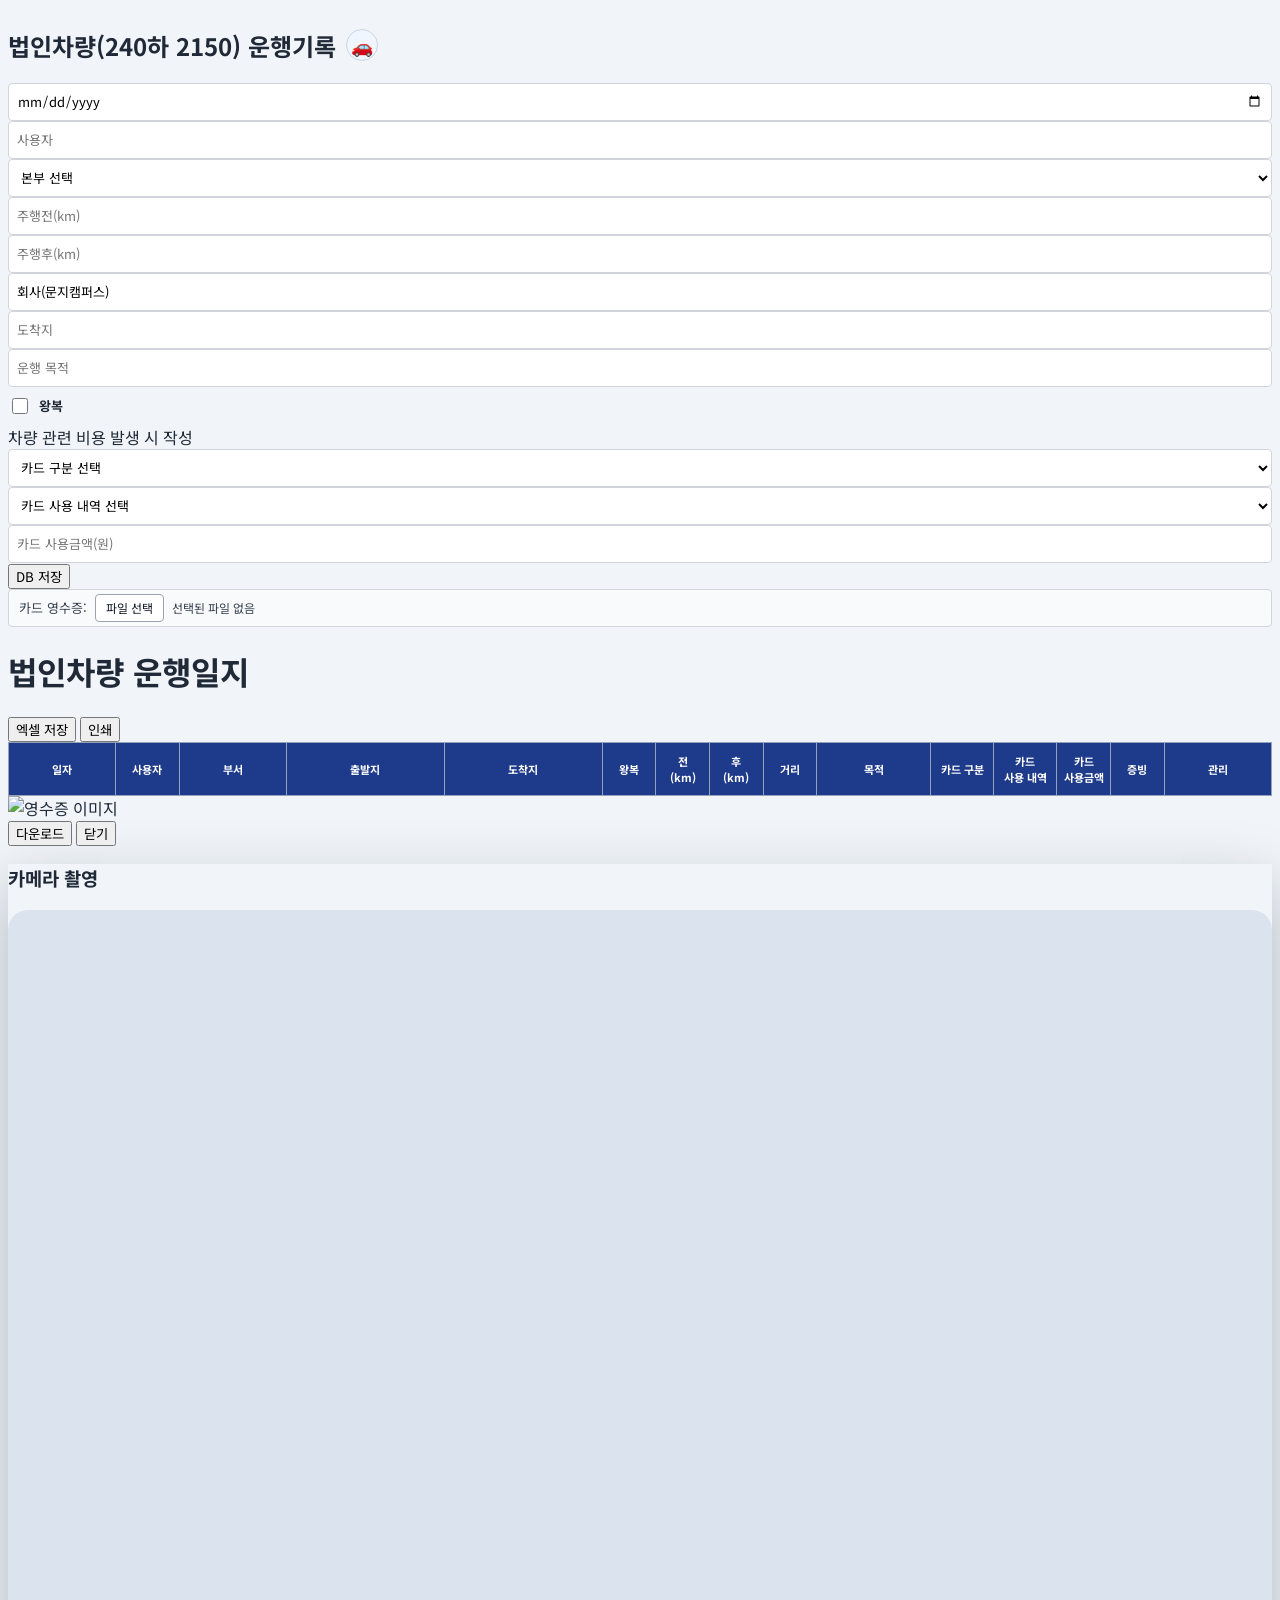
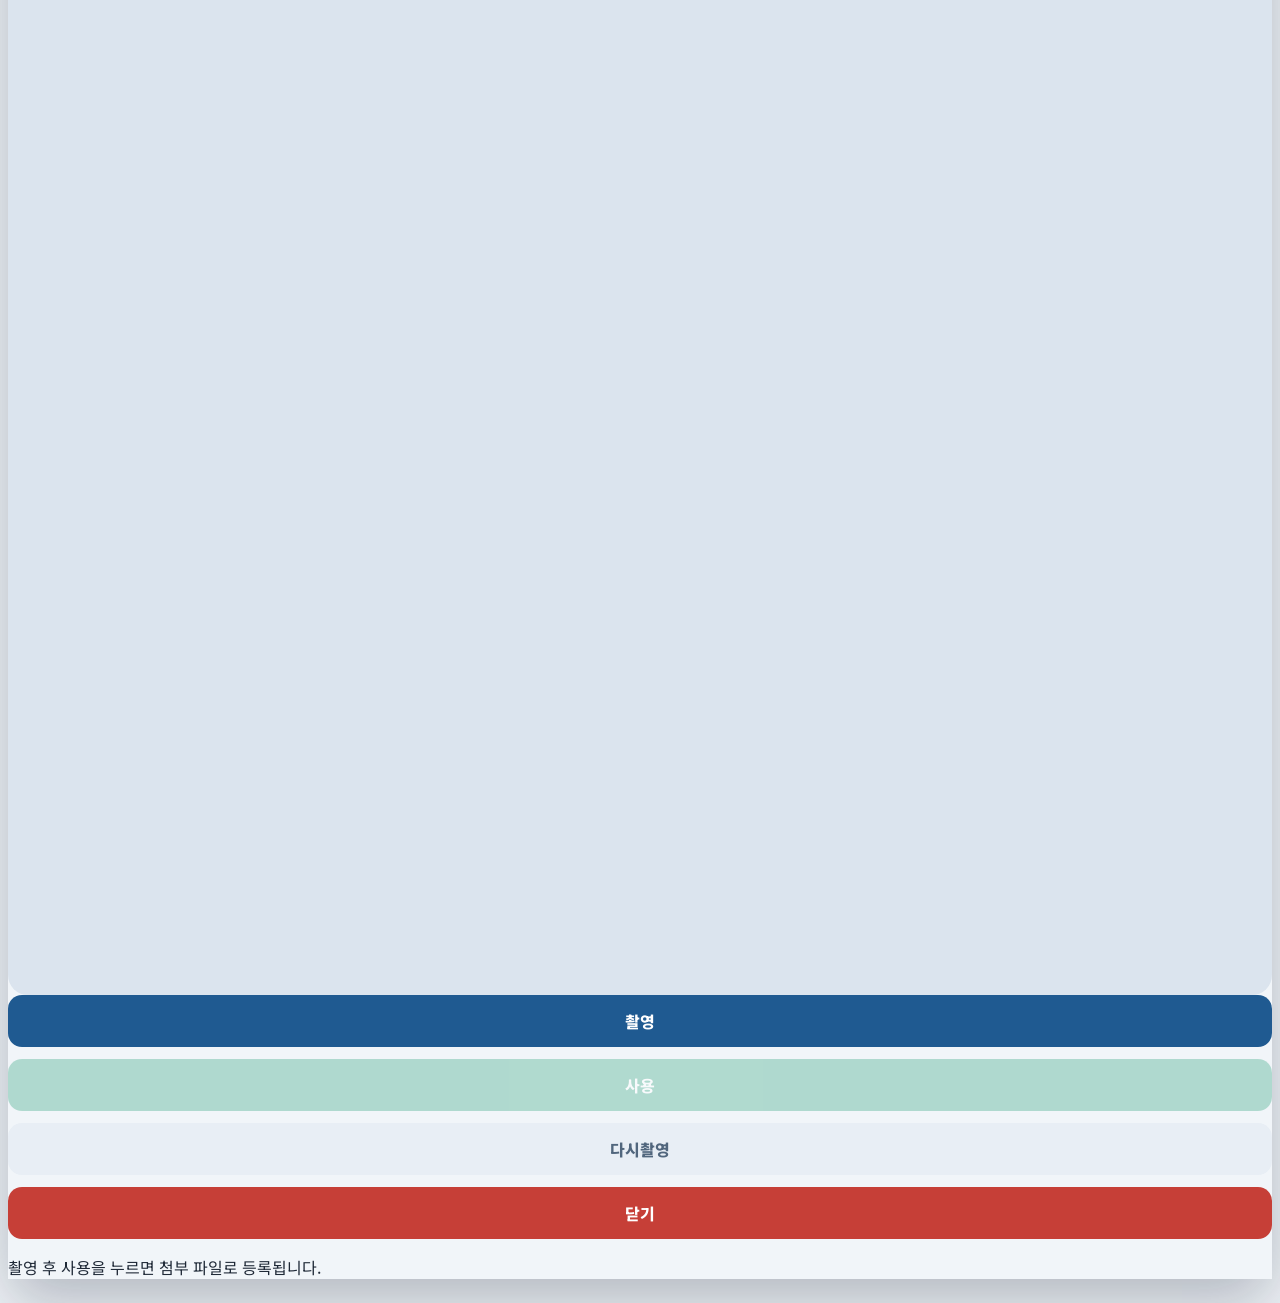
==== public/index.html @ b7a4a0df "Tune log column widths and add mobile preview edit" ====
﻿<!DOCTYPE html>
<html lang="ko">
<head>
    <meta charset="UTF-8">
    <meta name="viewport" content="width=device-width, initial-scale=1.0, viewport-fit=cover">
    <title>&#48277;&#51064;&#52264;&#47049; &#50868;&#54665;&#51068;&#51648;</title>
    <link href="https://cdn.jsdelivr.net/npm/tailwindcss@2.2.19/dist/tailwind.min.css" rel="stylesheet">
    <script src="https://www.gstatic.com/firebasejs/9.22.0/firebase-app-compat.js"></script>
    <script src="https://www.gstatic.com/firebasejs/9.22.0/firebase-database-compat.js"></script>
    <style>
        @import url('https://fonts.googleapis.com/css2?family=Noto+Sans+KR:wght@400;700;900&display=swap');
        * { box-sizing: border-box; font-family: 'Noto Sans KR', sans-serif; }
        body { margin: 0; background-color: #f1f5f9; padding: 8px; color: #1f2937; }
        input, select {
            width: 100%;
            height: 38px !important;
            font-size: 13px !important;
            border: 1px solid #d1d5db;
            border-radius: 4px;
            padding: 0 8px;
            background: #ffffff;
        }
        input:focus, select:focus {
            outline: 2px solid rgba(37, 99, 235, 0.18);
            border-color: #2563eb;
        }
        .section-heading {
            display: flex;
            align-items: center;
            gap: 10px;
        }
        .admin-trigger {
            display: inline-flex;
            align-items: center;
            justify-content: center;
            width: 32px;
            height: 32px;
            border: 1px solid #cbd5e1;
            border-radius: 9999px;
            background: #eff6ff;
            cursor: pointer;
            user-select: none;
            font-size: 18px;
            line-height: 1;
        }
        .admin-trigger:hover { background: #dbeafe; }
        .round-trip-container {
            display: flex;
            align-items: center;
            gap: 8px;
            height: 38px;
        }
        .round-trip-container input[type="checkbox"] {
            width: 16px !important;
            height: 16px !important;
            cursor: pointer;
        }
        .round-trip-container label {
            font-size: 13px;
            font-weight: 700;
            white-space: nowrap;
            margin: 0;
        }
        .receipt-box {
            display: flex;
            align-items: center;
            gap: 8px;
            min-height: 38px;
            padding: 4px 10px;
            background: #f9fafb;
            border: 1px solid #d1d5db;
            border-radius: 4px;
            overflow: hidden;
        }
        .receipt-label {
            flex: 0 0 auto;
            display: inline-flex;
            align-items: center;
            height: 28px;
            font-size: 13px;
            color: #374151;
            white-space: nowrap;
        }
        .receipt-actions {
            display: flex;
            align-items: center;
            gap: 6px;
            flex: 0 0 auto;
        }
        .receipt-button {
            flex: 0 0 auto;
            display: inline-flex;
            align-items: center;
            justify-content: center;
            height: 28px;
            padding: 0 10px;
            border: 1px solid #9ca3af;
            border-radius: 4px;
            background: #ffffff;
            color: #111827;
            font-size: 12px;
            line-height: 1;
            cursor: pointer;
        }
        .receipt-button:hover { background: #f3f4f6; }
        .receipt-trigger { position: relative; overflow: hidden; }
        .receipt-trigger input { position: absolute; inset: 0; width: 100%; height: 100%; opacity: 0; cursor: pointer; }
        .mobile-camera-only { display: none; }
        .receipt-file-name {
            flex: 1 1 auto;
            min-width: 0;
            font-size: 12px;
            color: #374151;
            white-space: nowrap;
            overflow: hidden;
            text-overflow: ellipsis;
        }
        .desktop-log-section table {
            min-width: 1000px;
            width: 100%;
            border-collapse: collapse;
            font-size: 11px;
            table-layout: fixed;
            background: #ffffff;
        }
        .desktop-log-section th {
            background: #1e3a8a;
            color: #ffffff;
            padding: 10px 2px;
            border: 1px solid #94a3b8;
        }
        .desktop-log-section td {
            padding: 10px 4px;
            border: 1px solid #cbd5e1;
            text-align: center;
        }
        .desktop-log-section th:nth-child(2) { width: 5%; }
        .desktop-log-section th:nth-child(4),
        .desktop-log-section th:nth-child(5) { width: 12.5%; }
        .desktop-log-section th:nth-child(6),
        .desktop-log-section th:nth-child(7),
        .desktop-log-section th:nth-child(8),
        .desktop-log-section th:nth-child(9),
        .desktop-log-section th:nth-child(13),
        .desktop-log-section th:nth-child(14) { width: 4.25%; }
        .desktop-log-section th:nth-child(10) { width: 9%; }
        .desktop-log-section th:nth-child(11),
        .desktop-log-section th:nth-child(12) { width: 5%; }
        .desktop-log-section th:nth-child(4),
        .desktop-log-section th:nth-child(5),
        .desktop-log-section td:nth-child(4),
        .desktop-log-section td:nth-child(5) {
            white-space: nowrap;
        }
        .mobile-preview-edit {
            margin-top: 12px;
            width: 100%;
            border: none;
            border-radius: 10px;
            background: #1d4ed8;
            color: #ffffff;
            font-weight: 700;
            padding: 10px 12px;
        }
        .bg-dist { background-color: #eff6ff; font-weight: 700; color: #1d4ed8; }
        .hidden-admin { display: none; }
        .mobile-preview-section { display: none; }
        .mobile-card {
            background: #ffffff;
            border: 1px solid #dbe2ea;
            border-radius: 12px;
            box-shadow: 0 8px 24px rgba(15, 23, 42, 0.08);
            padding: 14px;
        }
        .mobile-preview-grid {
            display: grid;
            grid-template-columns: 1fr 1fr;
            gap: 8px;
        }
        .mobile-preview-item {
            background: #f8fafc;
            border: 1px solid #e2e8f0;
            border-radius: 10px;
            padding: 8px 10px;
        }
        .mobile-preview-item.full { grid-column: 1 / -1; }
        .mobile-preview-label {
            font-size: 11px;
            font-weight: 700;
            color: #64748b;
            margin-bottom: 2px;
        }
        .mobile-preview-value {
            font-size: 13px;
            font-weight: 700;
            color: #0f172a;
            word-break: break-word;
        }
        .camera-shell { box-shadow: 0 24px 60px rgba(15, 23, 42, 0.28); }
        .camera-stage { position: relative; border-radius: 20px; overflow: hidden; background: #dbe4ee; aspect-ratio: 3 / 4; }
        .camera-media { width: 100%; height: 100%; object-fit: cover; display: block; }
        .camera-button-stack { display: grid; gap: 12px; }
        .camera-action { width: 100%; border: 0; border-radius: 14px; padding: 14px 16px; font-size: 16px; font-weight: 800; }
        .camera-action:disabled { opacity: 0.55; cursor: not-allowed; }
        .camera-capture { background: #1f5a91; color: #ffffff; }
        .camera-use { background: #7bc4ad; color: #ffffff; }
        .camera-retake { background: #e8eef5; color: #51667d; }
        .camera-close { background: #c63f37; color: #ffffff; }
        @media print {
            .no-print, .print-hide { display: none !important; }
        }
        @media (max-width: 768px) {
            body {
                padding: 0;
                background: #eef2f7;
            }
            .max-w-7xl {
                width: 100%;
                max-width: none;
                padding: 8px;
            }
            .desktop-log-section {
                display: none;
            }
            .mobile-preview-section {
                display: block;
            }
            .mobile-only-stack {
                grid-column: 1 / -1;
            }
            .receipt-box {
                align-items: flex-start;
                flex-wrap: wrap;
                padding: 8px 10px;
            }
            .receipt-label {
                width: 100%;
                height: auto;
            }
            .receipt-actions {
                width: 100%;
            }
            .receipt-button {
                flex: 1 1 0;
            }
            .mobile-camera-only {
                display: inline-flex;
            }
            .receipt-file-name {
                width: 100%;
                flex-basis: 100%;
                line-height: 1.35;
                white-space: normal;
            }
            .admin-panel {
                display: flex;
                flex-wrap: wrap;
                gap: 6px;
                justify-content: flex-end;
            }
            .admin-panel button {
                margin: 0 !important;
            }
        }
    </style>
</head>
<body>
    <div class="max-w-7xl mx-auto">
        <div class="mb-4 no-print bg-white rounded-lg shadow-md p-4">
            <div class="section-heading mb-4 border-b pb-2">
                <h2 class="font-bold text-gray-800">&#48277;&#51064;&#52264;&#47049;(240&#54616; 2150) &#50868;&#54665;&#44592;&#47197;</h2>
                <button type="button" class="admin-trigger" onclick="handleAdmin()" aria-label="&#44288;&#47532;&#51088; &#47700;&#45684; &#50676;&#44592;">&#128663;</button>
            </div>
            <form id="logForm" class="grid grid-cols-1 md:grid-cols-3 lg:grid-cols-4 gap-3">
                <input type="hidden" id="editKey">
                <input type="hidden" id="receiptData">
                <input type="hidden" id="receiptName">
                <input type="hidden" id="carNumInput" value="240&#54616; 2150">

                <input type="date" id="driveDate" required>
                <input type="text" id="userName" placeholder="&#49324;&#50857;&#51088;" required>
                <select id="userDept">
                    <option value="">&#48376;&#48512; &#49440;&#53469;</option>
                    <option value="&#49324;&#50629;&#44060;&#48156;&#48376;&#48512;">&#49324;&#50629;&#44060;&#48156;&#48376;&#48512;</option>
                    <option value="&#50896;&#52380;&#44592;&#49696;&#44060;&#48156;&#48376;&#48512;">&#50896;&#52380;&#44592;&#49696;&#44060;&#48156;&#48376;&#48512;</option>
                    <option value="&#49373;&#49328;&#44288;&#47532;&#48376;&#48512;">&#49373;&#49328;&#44288;&#47532;&#48376;&#48512;</option>
                    <option value="&#44221;&#50689;&#44592;&#54925;&#48376;&#48512;">&#44221;&#50689;&#44592;&#54925;&#48376;&#48512;</option>
                    <option value="&#44221;&#50689;&#44288;&#47532;&#48376;&#48512;">&#44221;&#50689;&#44288;&#47532;&#48376;&#48512;</option>
                </select>
                <div class="flex gap-2 mobile-only-stack">
                    <input type="number" id="startKm" placeholder="&#51452;&#54665;&#51204;(km)" class="bg-blue-50 font-bold">
                    <input type="number" id="endKm" placeholder="&#51452;&#54665;&#54980;(km)" class="font-bold">
                </div>
                <input type="text" id="startLoc" value="&#54924;&#49324;(&#47928;&#51648;&#52896;&#54140;&#49828;)">
                <input type="text" id="endLoc" placeholder="&#46020;&#52265;&#51648;">
                <input type="text" id="purpose" placeholder="&#50868;&#54665; &#47785;&#51201;">
                <div class="round-trip-container">
                    <input type="checkbox" id="isRoundTrip">
                    <label for="isRoundTrip">&#50773;&#48373;</label>
                </div>
                <div class="md:col-span-3 lg:col-span-4 text-xs font-bold text-slate-500 px-1">&#52264;&#47049; &#44288;&#47144; &#48708;&#50857; &#48156;&#49373; &#49884; &#51089;&#49457;</div>
                <select id="cardType">
                    <option value="">&#52852;&#46300; &#44396;&#48516; &#49440;&#53469;</option>
                    <option value="&#48277;&#51064;&#52852;&#46300;">&#48277;&#51064;&#52852;&#46300;</option>
                    <option value="&#44060;&#51064;&#52852;&#46300;">&#44060;&#51064;&#52852;&#46300;</option>
                </select>
                <select id="cardUsage">
                    <option value="">&#52852;&#46300; &#49324;&#50857; &#45236;&#50669; &#49440;&#53469;</option>
                    <option value="&#51452;&#50976;&#48708;">&#51452;&#50976;&#48708;</option>
                    <option value="&#49464;&#52264;">&#49464;&#52264;</option>
                    <option value="&#49688;&#47532;&#48708;">&#49688;&#47532;&#48708;</option>
                    <option value="&#44592;&#53440;">&#44592;&#53440;</option>
                </select>
                <input type="number" id="expense" placeholder="&#52852;&#46300; &#49324;&#50857;&#44552;&#50529;(원)">
                <button type="submit" id="submitBtn" class="bg-blue-700 text-white rounded font-bold h-[38px] hover:bg-blue-800 mobile-only-stack">DB &#51200;&#51109;</button>
                <div class="md:col-span-2 receipt-box mobile-only-stack">
                    <span class="receipt-label">&#52852;&#46300; &#50689;&#49688;&#51613;:</span>
                    <div class="receipt-actions">
                        <button type="button" id="receiptCameraBtn" class="receipt-button mobile-camera-only">&#49324;&#51652; &#52524;&#50689;</button>
                        <label class="receipt-button receipt-trigger">&#54028;&#51068; &#49440;&#53469;<input type="file" id="receiptFile" accept="image/*"></label>
                    </div>
                    <span id="receiptFileName" class="receipt-file-name">&#49440;&#53469;&#46108; &#54028;&#51068; &#50630;&#51020;</span>
                </div>
            </form>
        </div>

        <div class="mobile-preview-section no-print mb-4">
            <div class="mobile-card">
                <div class="flex items-center justify-between mb-3">
                    <h3 class="text-base font-black text-blue-900">&#54788;&#51116; &#51077;&#47141; &#45936;&#51060;&#53552;</h3>
                    <span class="text-xs text-slate-500">&#47784;&#48148;&#51068; &#48120;&#47532;&#48372;&#44592; 1&#44148;</span>
                </div>
                <div id="mobilePreviewEmpty" class="text-sm text-slate-500">&#51077;&#47141; &#50756;&#47308; &#54980; DB &#51200;&#51109;&#51012; &#45572;&#47476;&#47732; &#54788;&#51116; &#51077;&#47141; &#45936;&#51060;&#53552; 1&#44148;&#51060; &#54364;&#49884;&#46121;&#45768;&#45796;.</div>
                <div id="mobilePreviewGrid" class="mobile-preview-grid"></div>
                <button type="button" id="mobilePreviewEditBtn" class="mobile-preview-edit hidden" onclick="editCurrentPreview()">수정</button>
            </div>
        </div>

        <div class="desktop-log-section bg-white rounded-lg shadow-xl p-3">
            <div class="flex justify-between items-center mb-3">
                <h1 class="text-xl font-black text-blue-900 select-none">&#48277;&#51064;&#52264;&#47049; &#50868;&#54665;&#51068;&#51648;</h1>
                <div class="space-x-2 no-print admin-panel">
                    <button id="resetBtn" onclick="resetAll()" class="bg-red-600 text-white px-3 py-1 rounded text-xs hidden-admin">&#51204;&#52404; &#45936;&#51060;&#53552; &#52488;&#44592;&#54868;</button>
                    <button onclick="exportExcel()" class="bg-green-600 text-white px-3 py-1 rounded text-xs font-bold">&#50641;&#49472; &#51200;&#51109;</button>
                    <button onclick="window.print()" class="bg-gray-800 text-white px-3 py-1 rounded text-xs font-bold">&#51064;&#49604;</button>
                </div>
            </div>
            <table>
                <thead>
                    <tr>
                        <th>&#51068;&#51088;</th><th>&#49324;&#50857;&#51088;</th><th>&#48512;&#49436;</th><th>&#52636;&#48156;&#51648;</th><th>&#46020;&#52265;&#51648;</th><th>&#50773;&#48373;</th><th>&#51204;<br>(km)</th><th>&#54980;<br>(km)</th><th>&#44144;&#47532;</th><th>&#47785;&#51201;</th><th>&#52852;&#46300; &#44396;&#48516;</th><th>&#52852;&#46300;<br>&#49324;&#50857; &#45236;&#50669;</th><th>&#52852;&#46300;<br>&#49324;&#50857;&#44552;&#50529;</th><th class="print-hide">&#51613;&#48729;</th><th class="no-print">&#44288;&#47532;</th>
                    </tr>
                </thead>
                <tbody id="logList"></tbody>
            </table>
        </div>
    </div>

    <div id="imgModal" class="fixed inset-0 bg-black bg-opacity-90 hidden z-50 flex flex-col items-center justify-center p-4">
        <img id="fullImg" src="" class="max-w-full max-h-[80vh] rounded mb-4" alt="&#50689;&#49688;&#51613; &#51060;&#48120;&#51648;">
        <div class="flex gap-4">
            <button id="modalDown" class="bg-blue-600 text-white px-6 py-2 rounded font-bold">&#45796;&#50868;&#47196;&#46300;</button>
            <button onclick="closeModal()" class="bg-gray-500 text-white px-6 py-2 rounded font-bold">&#45803;&#44592;</button>
        </div>
    </div>


    <div id="cameraModal" class="fixed inset-0 bg-black bg-opacity-80 hidden z-50 p-4 no-print">
        <div class="camera-shell bg-white rounded-3xl w-full max-w-md mx-auto mt-2 p-4">
            <h3 class="text-center text-xl font-black text-blue-900 mb-4">&#52852;&#47700;&#46972; &#52524;&#50689;</h3>
            <div class="camera-stage">
                <video id="cameraPreview" autoplay playsinline muted class="camera-media"></video>
                <img id="cameraSnapshot" alt="&#52852;&#47700;&#46972; &#52524;&#50689; &#48120;&#47532;&#48372;&#44592;" class="camera-media hidden">
                <canvas id="cameraCanvas" class="hidden"></canvas>
            </div>
            <div class="camera-button-stack mt-4">
                <button type="button" id="cameraCaptureBtn" class="camera-action camera-capture">&#52524;&#50689;</button>
                <button type="button" id="cameraUseBtn" class="camera-action camera-use" disabled>&#49324;&#50857;</button>
                <button type="button" id="cameraRetakeBtn" class="camera-action camera-retake hidden">&#45796;&#49884;&#52524;&#50689;</button>
                <button type="button" id="cameraCloseBtn" class="camera-action camera-close">&#45803;&#44592;</button>
            </div>
            <p class="text-center text-sm text-slate-500 mt-3">&#52524;&#50689; &#54980; &#49324;&#50857;&#51012; &#45572;&#47476;&#47732; &#52392;&#48512; &#54028;&#51068;&#47196; &#46321;&#47197;&#46121;&#45768;&#45796;.</p>
        </div>
    </div>

    <script>
        const firebaseConfig = {
            apiKey: "AIzaSyDS1S1ZVnt6AHttYgZvoT7LEGYI9CrHaqI",
            authDomain: "business-vehicle-usage-log.firebaseapp.com",
            databaseURL: "https://business-vehicle-usage-log-default-rtdb.asia-southeast1.firebasedatabase.app",
            projectId: "business-vehicle-usage-log",
            storageBucket: "business-vehicle-usage-log.firebasestorage.app",
            messagingSenderId: "15966219213",
            appId: "1:15966219213:web:6396eaa916c671ec39b284"
        };

        firebase.initializeApp(firebaseConfig);

        const db = firebase.database().ref("carLogs");
        const form = document.getElementById("logForm");
        const receiptDataInput = document.getElementById("receiptData");
        const receiptNameInput = document.getElementById("receiptName");
        const receiptFileInput = document.getElementById("receiptFile");
        const receiptCameraBtn = document.getElementById("receiptCameraBtn");
        const receiptFileName = document.getElementById("receiptFileName");
        const cameraModal = document.getElementById("cameraModal");
        const cameraPreview = document.getElementById("cameraPreview");
        const cameraSnapshot = document.getElementById("cameraSnapshot");
        const cameraCanvas = document.getElementById("cameraCanvas");
        const cameraCaptureBtn = document.getElementById("cameraCaptureBtn");
        const cameraUseBtn = document.getElementById("cameraUseBtn");
        const cameraRetakeBtn = document.getElementById("cameraRetakeBtn");
        const cameraCloseBtn = document.getElementById("cameraCloseBtn");
        const mobilePreviewEmpty = document.getElementById("mobilePreviewEmpty");
        const mobilePreviewGrid = document.getElementById("mobilePreviewGrid");
        const mobilePreviewEditBtn = document.getElementById("mobilePreviewEditBtn");
        const formFieldIds = ["driveDate", "userName", "userDept", "startLoc", "endLoc", "purpose", "cardType", "cardUsage", "startKm", "endKm", "expense", "isRoundTrip"];
        let logsData = {};
        let clickCount = 0;
        let clickTimer = null;
        let lastPreviewRecord = null;
        let cameraStream = null;
        let capturedReceiptData = "";
        let capturedReceiptExtension = "jpg";

        function escapeHtml(value) {
            return String(value ?? "")
                .replaceAll("&", "&amp;")
                .replaceAll("<", "&lt;")
                .replaceAll(">", "&gt;")
                .replaceAll('"', "&quot;")
                .replaceAll("'", "&#39;");
        }

        function xmlEscape(value) {
            return String(value ?? "")
                .replaceAll("&", "&amp;")
                .replaceAll("<", "&lt;")
                .replaceAll(">", "&gt;")
                .replaceAll('"', "&quot;")
                .replaceAll("'", "&apos;");
        }

        function toNumber(value) {
            const parsed = Number(value);
            return Number.isFinite(parsed) ? parsed : 0;
        }

        function formatNumber(value) {
            return toNumber(value).toLocaleString("ko-KR");
        }

        function todayText() {
            return new Date().toISOString().slice(0, 10);
        }

        function sortRecords(items) {
            return [...items].sort((a, b) => new Date(a.date) - new Date(b.date));
        }

        function sanitizeFilePart(value) {
            return String(value || "")
                .trim()
                .replace(/[\/:*?"<>|]/g, "-")
                .replace(/\s+/g, " ")
                .slice(0, 80) || "미입력";
        }

        function getGeneratedReceiptName(extension = "jpg") {
            const date = sanitizeFilePart(document.getElementById("driveDate").value || todayText());
            const user = sanitizeFilePart(document.getElementById("userName").value || "미입력");
            const start = sanitizeFilePart(document.getElementById("startLoc").value || "미입력");
            const end = sanitizeFilePart(document.getElementById("endLoc").value || "미입력");
            return `${date}_${user}_${start} ${end}.${extension}`;
        }

        function getFileExtension(fileName) {
            const parts = String(fileName || "").split(".");
            return parts.length > 1 ? parts.pop().toLowerCase() : "jpg";
        }

        function getCurrentDraftRecord() {
            const record = {
                date: document.getElementById("driveDate").value,
                carNum: document.getElementById("carNumInput").value.trim(),
                user: document.getElementById("userName").value.trim(),
                dept: document.getElementById("userDept").value,
                start: document.getElementById("startLoc").value.trim(),
                end: document.getElementById("endLoc").value.trim(),
                round: document.getElementById("isRoundTrip").checked,
                purpose: document.getElementById("purpose").value.trim(),
                cardType: document.getElementById("cardType").value,
                cardUsage: document.getElementById("cardUsage").value,
                startKm: toNumber(document.getElementById("startKm").value),
                endKm: toNumber(document.getElementById("endKm").value),
                expense: toNumber(document.getElementById("expense").value),
                receipt: receiptDataInput.value,
                receiptName: receiptNameInput.value
            };

            const hasMeaningfulData = [record.date, record.user, record.start, record.end, record.purpose, record.carNum, record.dept]
                .some((value) => String(value || "").trim() !== "")
                || record.startKm > 0
                || record.endKm > 0
                || record.expense > 0
                || record.receipt;

            return hasMeaningfulData ? record : null;
        }

        function getMobilePreviewRecord(sortedRecords) {
            return lastPreviewRecord;
        }

        function renderMobilePreview(previewRecord) {
            if (!previewRecord) {
                mobilePreviewEmpty.style.display = "block";
                mobilePreviewGrid.innerHTML = "";
                mobilePreviewEditBtn.classList.add("hidden");
                return;
            }

            mobilePreviewEmpty.style.display = "none";
            if (previewRecord.key) {
                mobilePreviewEditBtn.classList.remove("hidden");
                mobilePreviewEditBtn.dataset.key = previewRecord.key;
            } else {
                mobilePreviewEditBtn.classList.add("hidden");
                mobilePreviewEditBtn.dataset.key = "";
            }
            const distance = Math.max(toNumber(previewRecord.endKm) - toNumber(previewRecord.startKm), 0);
            const items = [
                ["일자", previewRecord.date || "-"],
                ["사용자", previewRecord.user || "-"],
                ["부서", previewRecord.dept || "-"],
                ["출발지", previewRecord.start || "-", true],
                ["도착지", previewRecord.end || "-", true],
                ["왕복", previewRecord.round ? "Y" : "-"],
                ["전(km)", formatNumber(previewRecord.startKm)],
                ["후(km)", formatNumber(previewRecord.endKm)],
                ["거리", formatNumber(distance)],
                ["목적", previewRecord.purpose || "-", true],
                ["카드 구분", previewRecord.cardType || "-"],
                ["카드 사용 내역", previewRecord.cardUsage || "-", true],
                ["카드 사용금액", formatNumber(previewRecord.expense)],
                ["영수증", previewRecord.receiptName || (previewRecord.receipt ? "등록된 영수증 이미지" : "없음"), true]
            ];

            mobilePreviewGrid.innerHTML = items.map(([label, value, full]) => `
                <div class="mobile-preview-item${full ? " full" : ""}">
                    <div class="mobile-preview-label">${escapeHtml(label)}</div>
                    <div class="mobile-preview-value">${escapeHtml(value)}</div>
                </div>
            `).join("");
        }

        function renderDesktopTable(sortedRecords) {
            const tbody = document.getElementById("logList");
            tbody.innerHTML = "";

            let lastKm = 0;
            sortedRecords.forEach((item) => {
                const diff = Math.max(toNumber(item.endKm) - toNumber(item.startKm), 0);
                lastKm = toNumber(item.endKm);
                const safeReceiptName = escapeHtml(item.receiptName || `영수증_${item.date}_${item.user}.png`);
                tbody.innerHTML += `
                    <tr>
                        <td>${escapeHtml(item.date)}</td>
                        <td class="font-bold">${escapeHtml(item.user)}</td>
                        <td>${escapeHtml(item.dept)}</td>
                        <td>${escapeHtml(item.start)}</td>
                        <td>${escapeHtml(item.end)}</td>
                        <td>${item.round ? "Y" : "-"}</td>
                        <td>${formatNumber(item.startKm)}</td>
                        <td>${formatNumber(item.endKm)}</td>
                        <td class="bg-dist">${formatNumber(diff)}</td>
                        <td>${escapeHtml(item.purpose)}</td>
                        <td>${escapeHtml(item.cardType || "-")}</td>
                        <td>${escapeHtml(item.cardUsage || "-")}</td>
                        <td class="text-red-600 font-bold">${formatNumber(item.expense)}</td>
                        <td class="print-hide">${item.receipt ? `<button onclick="openModal('${item.receipt}', '${safeReceiptName}')" class="text-blue-600 font-bold underline">확인</button>` : "-"}</td>
                        <td class="no-print">
                            <button onclick="editLog('${item.key}')" class="text-blue-500 mr-2">수정</button>
                            <button onclick="deleteLog('${item.key}')" class="text-red-300">삭제</button>
                        </td>
                    </tr>`;
            });

            if (lastKm > 0 && !document.getElementById("editKey").value) {
                document.getElementById("startKm").value = lastKm;
            }
        }

        function render() {
            const sortedRecords = sortRecords(Object.keys(logsData).map((key) => ({ ...logsData[key], key })));
            renderDesktopTable(sortedRecords);
            renderMobilePreview(getMobilePreviewRecord(sortedRecords));
        }

        function handleAdmin() {
            clickCount += 1;
            if (clickTimer) clearTimeout(clickTimer);
            if (clickCount === 3) {
                document.getElementById("resetBtn").classList.toggle("hidden-admin");
                clickCount = 0;
                clickTimer = null;
                return;
            }
            clickTimer = setTimeout(() => {
                clickCount = 0;
                clickTimer = null;
            }, 2000);
        }

        db.on("value", (snap) => {
            logsData = snap.val() || {};
            render();
        });

        function editCurrentPreview() {
            const key = mobilePreviewEditBtn.dataset.key;
            if (key) editLog(key);
        }
        function editLog(key) {
            const item = logsData[key];
            document.getElementById("editKey").value = key;
            document.getElementById("driveDate").value = item.date;
            document.getElementById("carNumInput").value = item.carNum || "240하 2150";
            document.getElementById("userName").value = item.user;
            document.getElementById("userDept").value = item.dept;
            document.getElementById("startLoc").value = item.start;
            document.getElementById("endLoc").value = item.end;
            document.getElementById("isRoundTrip").checked = !!item.round;
            document.getElementById("purpose").value = item.purpose;
            document.getElementById("cardType").value = item.cardType || "";
            document.getElementById("cardUsage").value = item.cardUsage || "";
            document.getElementById("startKm").value = item.startKm;
            document.getElementById("endKm").value = item.endKm;
            document.getElementById("expense").value = item.expense;
            receiptDataInput.value = item.receipt || "";
            receiptNameInput.value = item.receiptName || "";
            receiptFileName.textContent = item.receiptName || (item.receipt ? "등록된 영수증 이미지" : "선택된 파일 없음");
            document.getElementById("submitBtn").innerText = "내용 수정";
            lastPreviewRecord = { ...item, key };
            render();
            window.scrollTo({ top: 0, behavior: "smooth" });
        }

        function deleteLog(key) {
            if (prompt("삭제 비밀번호를 입력하세요.") === "7890") {
                db.child(key).remove();
            }
        }

        function resetAll() {
            if (confirm("전체 데이터를 초기화하시겠습니까?") && prompt("마스터 비밀번호") === "aldaver147!") {
                db.remove();
                lastPreviewRecord = null;
            }
        }

        function exportExcel() {
            const records = sortRecords(Object.values(logsData));
            const header = ["일자", "사용자", "부서", "출발지", "도착지", "왕복", "목적", "전(km)", "후(km)", "거리", "카드 사용금액"];
            const rows = records.map((item) => {
                const distance = Math.max(toNumber(item.endKm) - toNumber(item.startKm), 0);
                return [
                    item.date || "",
                    item.user || "",
                    item.dept || "",
                    item.start || "",
                    item.end || "",
                    item.round ? "Y" : "-",
                    item.purpose || "",
                    toNumber(item.startKm),
                    toNumber(item.endKm),
                    distance,
                    toNumber(item.expense)
                ];
            });

            const numericIndexes = new Set([7, 8, 9, 10]);
            const htmlRows = [header, ...rows].map((row, rowIndex) => `
                <tr>
                    ${row.map((cell, colIndex) => {
                        if (rowIndex === 0) return `<th>${xmlEscape(cell)}</th>`;
                        if (numericIndexes.has(colIndex)) return `<td class="num">${toNumber(cell)}</td>`;
                        const className = colIndex === 0 ? "date" : "text";
                        return `<td class="${className}">${xmlEscape(cell)}</td>`;
                    }).join("")}
                </tr>
            `).join("");

            const excelHtml = `
                <html xmlns:o="urn:schemas-microsoft-com:office:office" xmlns:x="urn:schemas-microsoft-com:office:excel" xmlns="http://www.w3.org/TR/REC-html40">
                <head>
                    <meta charset="UTF-8">
                    <!--[if gte mso 9]><xml><x:ExcelWorkbook><x:ExcelWorksheets><x:ExcelWorksheet><x:Name>운행기록</x:Name><x:WorksheetOptions><x:DisplayGridlines/></x:WorksheetOptions></x:ExcelWorksheet></x:ExcelWorksheets></x:ExcelWorkbook></xml><![endif]-->
                    <style>
                        table { border-collapse: collapse; }
                        th, td { border: 1px solid #5b6573; padding: 6px 8px; font-size: 11pt; }
                        th { background: #1e3a8a; color: #ffffff; font-weight: 700; text-align: center; }
                        td.text { text-align: center; }
                        td.date { mso-number-format: "yyyy-mm-dd"; }
                        td.num { text-align: right; mso-number-format: "#,##0"; }
                    </style>
                </head>
                <body>
                    <table>${htmlRows}</table>
                </body>
                </html>`;

            const blob = new Blob(["﻿" + excelHtml], { type: "application/vnd.ms-excel;charset=utf-8;" });
            const url = URL.createObjectURL(blob);
            const link = document.createElement("a");
            link.href = url;
            link.download = "법인차량운행일지.xls";
            link.click();
            URL.revokeObjectURL(url);
        }

        function openModal(base64, name) {
            document.getElementById("fullImg").src = base64;
            document.getElementById("modalDown").onclick = () => {
                const a = document.createElement("a");
                a.href = base64;
                a.download = name || "영수증.png";
                a.click();
            };
            document.getElementById("imgModal").classList.remove("hidden");
        }

        function closeModal() {
            document.getElementById("imgModal").classList.add("hidden");
        }

        function clearReceiptState() {
            receiptDataInput.value = "";
            receiptNameInput.value = "";
            receiptFileName.textContent = "선택된 파일 없음";
            receiptFileInput.value = "";
            capturedReceiptData = "";
            capturedReceiptExtension = "jpg";
        }
        function handleReceiptSelection(file, mode) {
            if (!file) {
                receiptFileName.textContent = "선택된 파일 없음";
                receiptNameInput.value = "";
                return;
            }

            const extension = getFileExtension(file.name || "jpg");
            const receiptName = mode === "camera" ? getGeneratedReceiptName(extension) : file.name;
            receiptNameInput.value = receiptName;
            receiptFileName.textContent = receiptName;

            const reader = new FileReader();
            reader.onload = (event) => {
                receiptDataInput.value = event.target.result;
                render();
            };
            reader.readAsDataURL(file);
        }


        async function openCameraModal() {
            if (!navigator.mediaDevices || !navigator.mediaDevices.getUserMedia) {
                alert("이 기기나 브라우저에서는 직접 카메라 촬영이 지원되지 않습니다. 파일 선택을 이용해 주세요.");
                return;
            }

            capturedReceiptData = "";
            cameraUseBtn.disabled = true;
            cameraRetakeBtn.classList.add("hidden");
            cameraSnapshot.classList.add("hidden");
            cameraPreview.classList.remove("hidden");
            cameraModal.classList.remove("hidden");

            try {
                cameraStream = await navigator.mediaDevices.getUserMedia({
                    video: {
                        facingMode: { ideal: "environment" },
                        width: { ideal: 1280 },
                        height: { ideal: 960 }
                    },
                    audio: false
                });
                cameraPreview.srcObject = cameraStream;
                await cameraPreview.play();
            } catch (error) {
                closeCameraCaptureModal();
                alert("카메라 접근에 실패했습니다. 권한을 허용한 뒤 다시 시도해 주세요.");
            }
        }

        function stopCameraStream() {
            if (cameraStream) {
                cameraStream.getTracks().forEach((track) => track.stop());
                cameraStream = null;
            }
            cameraPreview.srcObject = null;
        }

        function captureCameraPhoto() {
            const width = cameraPreview.videoWidth || 960;
            const height = cameraPreview.videoHeight || 1280;
            cameraCanvas.width = width;
            cameraCanvas.height = height;
            const context = cameraCanvas.getContext("2d");
            context.drawImage(cameraPreview, 0, 0, width, height);
            capturedReceiptData = cameraCanvas.toDataURL("image/jpeg", 0.92);
            capturedReceiptExtension = "jpg";
            cameraSnapshot.src = capturedReceiptData;
            cameraSnapshot.classList.remove("hidden");
            cameraPreview.classList.add("hidden");
            cameraUseBtn.disabled = false;
            cameraRetakeBtn.classList.remove("hidden");
            stopCameraStream();
        }

        async function retakeCameraPhoto() {
            closeCameraCaptureModal(false);
            await openCameraModal();
        }

        function useCapturedPhoto() {
            if (!capturedReceiptData) return;
            receiptDataInput.value = capturedReceiptData;
            receiptNameInput.value = getGeneratedReceiptName(capturedReceiptExtension);
            receiptFileName.textContent = receiptNameInput.value;
            closeCameraCaptureModal();
            render();
        }

        function closeCameraCaptureModal(resetCapture = true) {
            stopCameraStream();
            cameraModal.classList.add("hidden");
            cameraSnapshot.classList.add("hidden");
            cameraPreview.classList.remove("hidden");
            cameraSnapshot.src = "";
            cameraUseBtn.disabled = true;
            cameraRetakeBtn.classList.add("hidden");
            if (resetCapture) {
                capturedReceiptData = "";
                capturedReceiptExtension = "jpg";
            }
        }

        function buildEntry() {
            return {
                date: document.getElementById("driveDate").value,
                carNum: document.getElementById("carNumInput").value.trim(),
                user: document.getElementById("userName").value.trim(),
                dept: document.getElementById("userDept").value,
                start: document.getElementById("startLoc").value.trim(),
                end: document.getElementById("endLoc").value.trim(),
                round: document.getElementById("isRoundTrip").checked,
                purpose: document.getElementById("purpose").value.trim(),
                cardType: document.getElementById("cardType").value,
                cardUsage: document.getElementById("cardUsage").value,
                startKm: toNumber(document.getElementById("startKm").value),
                endKm: toNumber(document.getElementById("endKm").value),
                expense: toNumber(document.getElementById("expense").value),
                receipt: receiptDataInput.value,
                receiptName: receiptNameInput.value
            };
        }

        form.addEventListener("submit", function (event) {
            event.preventDefault();
            const key = document.getElementById("editKey").value;
            const entry = buildEntry();
            let savedKey = key;

            if (key) {
                db.child(key).set(entry);
            } else {
                const newRef = db.push();
                newRef.set(entry);
                savedKey = newRef.key;
            }

            lastPreviewRecord = { ...entry, key: savedKey };
            this.reset();
            document.getElementById("driveDate").valueAsDate = new Date();
            document.getElementById("editKey").value = "";
            document.getElementById("submitBtn").innerText = "DB 저장";
            clearReceiptState();
            render();
        });

        receiptFileInput.addEventListener("change", (event) => {
            handleReceiptSelection(event.target.files[0], "file");
        });

        receiptCameraBtn.addEventListener("click", (event) => {
            event.preventDefault();
            openCameraModal();
        });
        cameraCaptureBtn.addEventListener("click", (event) => {
            event.preventDefault();
            captureCameraPhoto();
        });
        cameraUseBtn.addEventListener("click", (event) => {
            event.preventDefault();
            useCapturedPhoto();
        });
        cameraRetakeBtn.addEventListener("click", (event) => {
            event.preventDefault();
            retakeCameraPhoto();
        });
        cameraCloseBtn.addEventListener("click", (event) => {
            event.preventDefault();
            closeCameraCaptureModal();
        });

        formFieldIds.forEach((id) => {
            const element = document.getElementById(id);
            const eventName = element.type === "checkbox" || element.tagName === "SELECT" ? "change" : "input";
            element.addEventListener(eventName, () => render());
        });

        function saveCarNum() {}

        document.addEventListener("DOMContentLoaded", () => {
            document.getElementById("driveDate").valueAsDate = new Date();
            document.getElementById("carNumInput").value = "240하 2150";
            render();
        });
    </script>
</body>
</html>
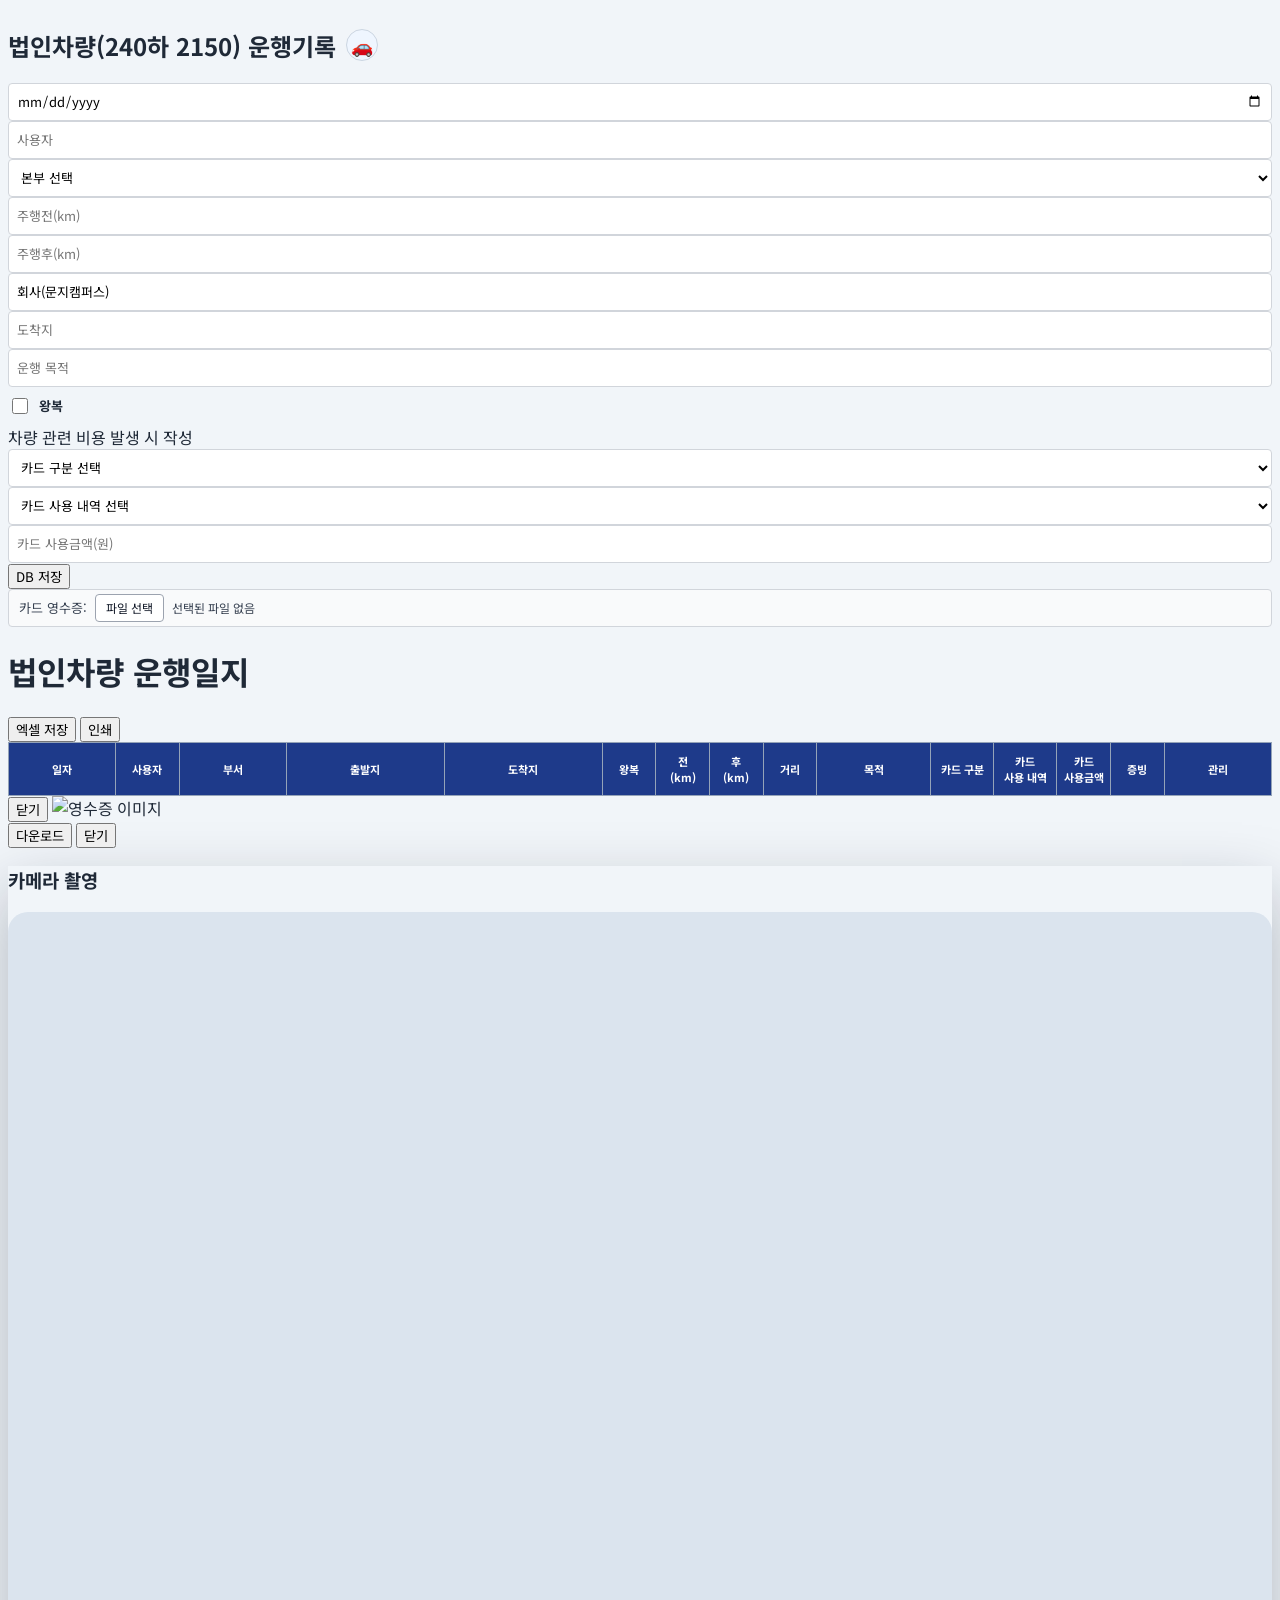
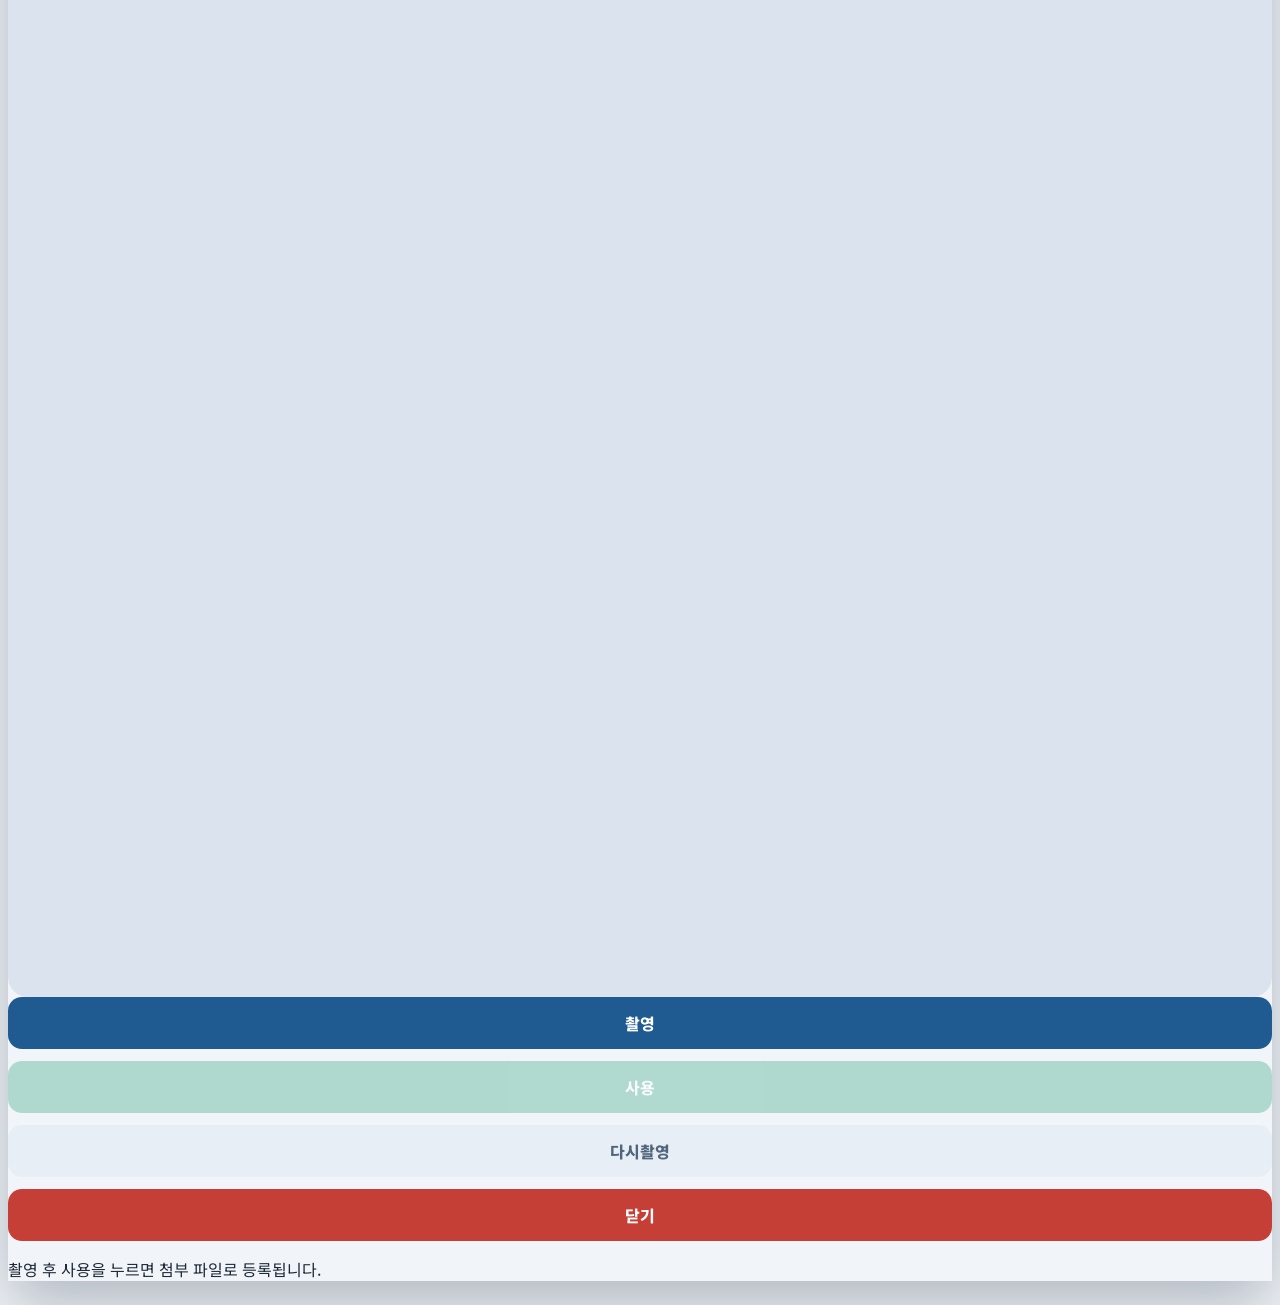
==== commit f811d09c: "Add required field checks and receipt modal close" ====
--- a/public/index.html
+++ b/public/index.html
@@ -279,7 +279,7 @@
 
                 <input type="date" id="driveDate" required>
                 <input type="text" id="userName" placeholder="&#49324;&#50857;&#51088;" required>
-                <select id="userDept">
+                <select id="userDept" required>
                     <option value="">&#48376;&#48512; &#49440;&#53469;</option>
                     <option value="&#49324;&#50629;&#44060;&#48156;&#48376;&#48512;">&#49324;&#50629;&#44060;&#48156;&#48376;&#48512;</option>
                     <option value="&#50896;&#52380;&#44592;&#49696;&#44060;&#48156;&#48376;&#48512;">&#50896;&#52380;&#44592;&#49696;&#44060;&#48156;&#48376;&#48512;</option>
@@ -292,8 +292,8 @@
                     <input type="number" id="endKm" placeholder="&#51452;&#54665;&#54980;(km)" class="font-bold">
                 </div>
                 <input type="text" id="startLoc" value="&#54924;&#49324;(&#47928;&#51648;&#52896;&#54140;&#49828;)">
-                <input type="text" id="endLoc" placeholder="&#46020;&#52265;&#51648;">
-                <input type="text" id="purpose" placeholder="&#50868;&#54665; &#47785;&#51201;">
+                <input type="text" id="endLoc" placeholder="&#46020;&#52265;&#51648;" required>
+                <input type="text" id="purpose" placeholder="&#50868;&#54665; &#47785;&#51201;" required>
                 <div class="round-trip-container">
                     <input type="checkbox" id="isRoundTrip">
                     <label for="isRoundTrip">&#50773;&#48373;</label>
@@ -357,6 +357,7 @@
     </div>
 
     <div id="imgModal" class="fixed inset-0 bg-black bg-opacity-90 hidden z-50 flex flex-col items-center justify-center p-4">
+        <button type="button" onclick="closeModal()" class="absolute top-4 right-4 bg-white text-gray-900 px-4 py-2 rounded font-bold z-10">&#45803;&#44592;</button>
         <img id="fullImg" src="" class="max-w-full max-h-[80vh] rounded mb-4" alt="&#50689;&#49688;&#51613; &#51060;&#48120;&#51648;">
         <div class="flex gap-4">
             <button id="modalDown" class="bg-blue-600 text-white px-6 py-2 rounded font-bold">&#45796;&#50868;&#47196;&#46300;</button>
@@ -732,6 +733,8 @@
 
         function closeModal() {
             document.getElementById("imgModal").classList.add("hidden");
+            document.getElementById("fullImg").src = "";
+            document.getElementById("modalDown").onclick = null;
         }
 
         function clearReceiptState() {
@@ -866,8 +869,30 @@
             };
         }
 
+        function validateRequiredFields() {
+            const requiredFields = [
+                { id: "userName", label: "사용자" },
+                { id: "userDept", label: "부서" },
+                { id: "endLoc", label: "도착지" },
+                { id: "purpose", label: "목적" }
+            ];
+
+            for (const field of requiredFields) {
+                const element = document.getElementById(field.id);
+                const value = String(element.value || "").trim();
+                if (!value) {
+                    alert(`${field.label} 항목을 입력해 주세요.`);
+                    element.focus();
+                    return false;
+                }
+            }
+
+            return true;
+        }
+
         form.addEventListener("submit", function (event) {
             event.preventDefault();
+            if (!validateRequiredFields()) return;
             const key = document.getElementById("editKey").value;
             const entry = buildEntry();
             let savedKey = key;
